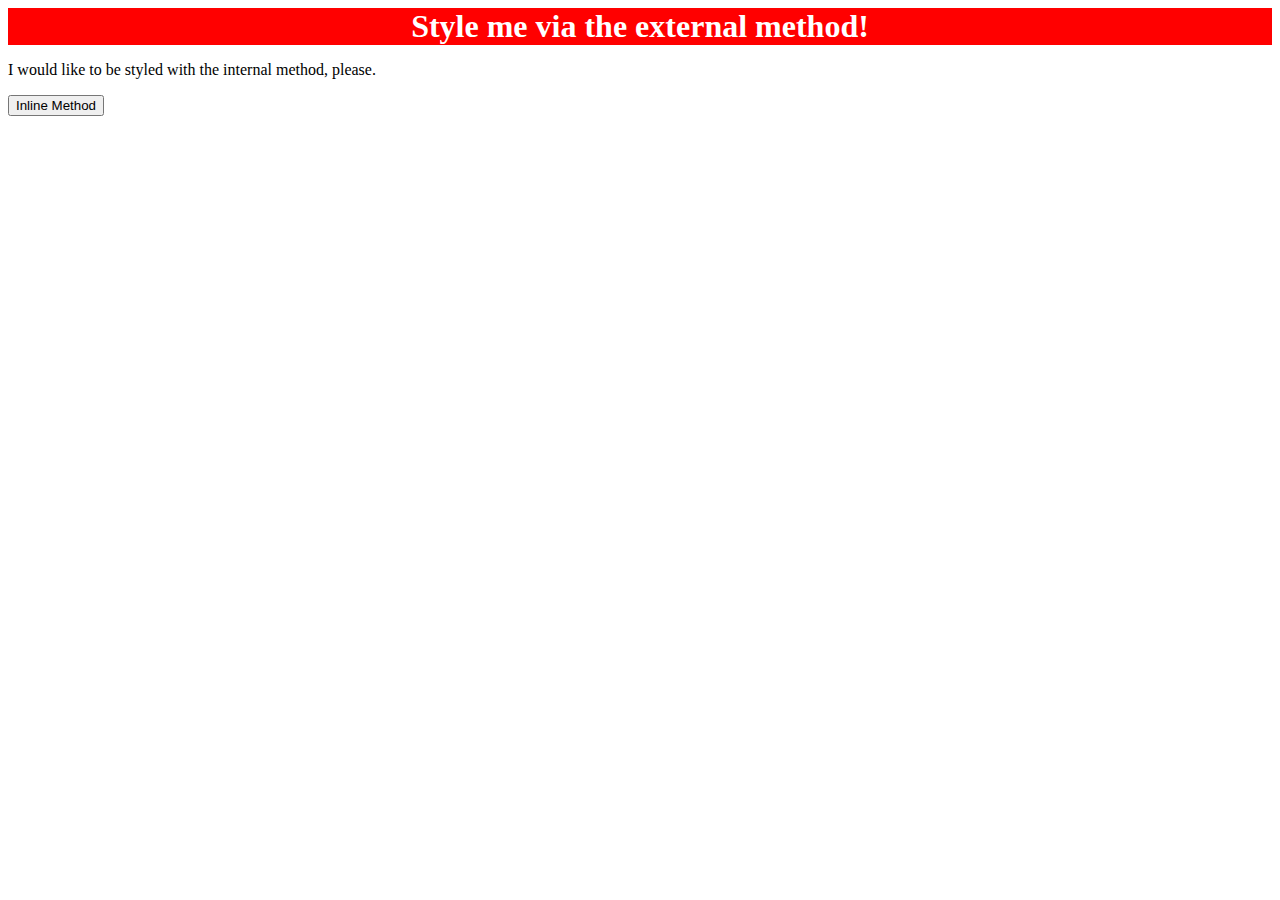
==== foundations/01-css-methods/index.html @ b9c77a5f "Added external CSS method to <div>" ====
<!DOCTYPE html>
<html lang="en">
  <head>
    <meta charset="UTF-8">
    <meta http-equiv="X-UA-Compatible" content="IE=edge">
    <meta name="viewport" content="width=device-width, initial-scale=1.0">
    <link rel="stylesheet" href="style.css" />
    <title>Methods for Adding CSS</title>
  </head>
  <body>
    <div>Style me via the external method!</div>
    <p>I would like to be styled with the internal method, please.</p>
    <button>Inline Method</button>
  </body>
</html>
---- foundations/01-css-methods/style.css ----
div {
  background-color: red;
  color: white;
  font-size: 32px;
  text-align: center;
  font-weight: bold;
}
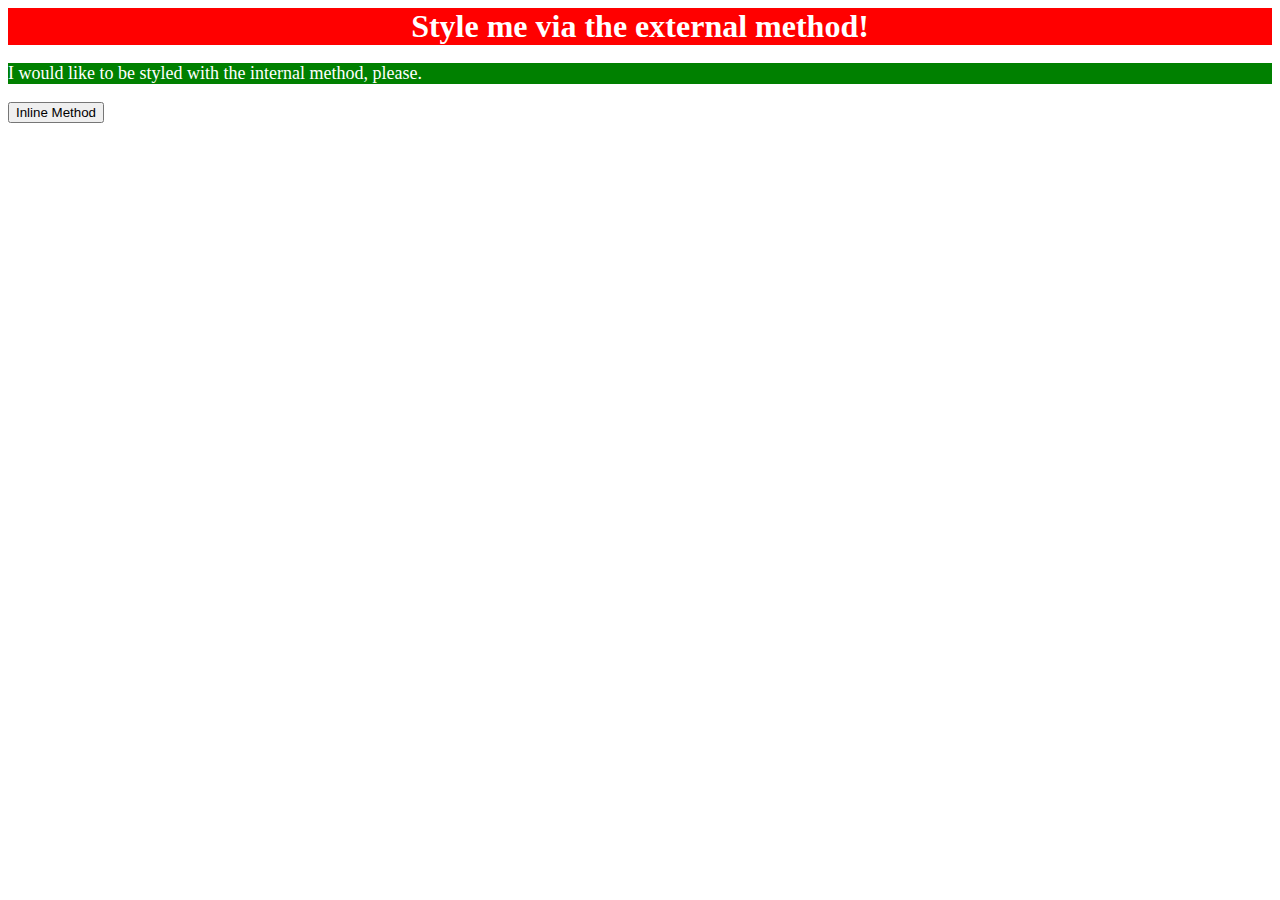
==== commit 30400a3b: "Added internal CSS method for <p>" ====
--- a/foundations/01-css-methods/index.html
+++ b/foundations/01-css-methods/index.html
@@ -5,6 +5,13 @@
     <meta http-equiv="X-UA-Compatible" content="IE=edge">
     <meta name="viewport" content="width=device-width, initial-scale=1.0">
     <link rel="stylesheet" href="style.css" />
+    <style>
+      p {
+        background-color: green;
+        color: white;
+        font-size: 18px;
+      }
+    </style>
     <title>Methods for Adding CSS</title>
   </head>
   <body>
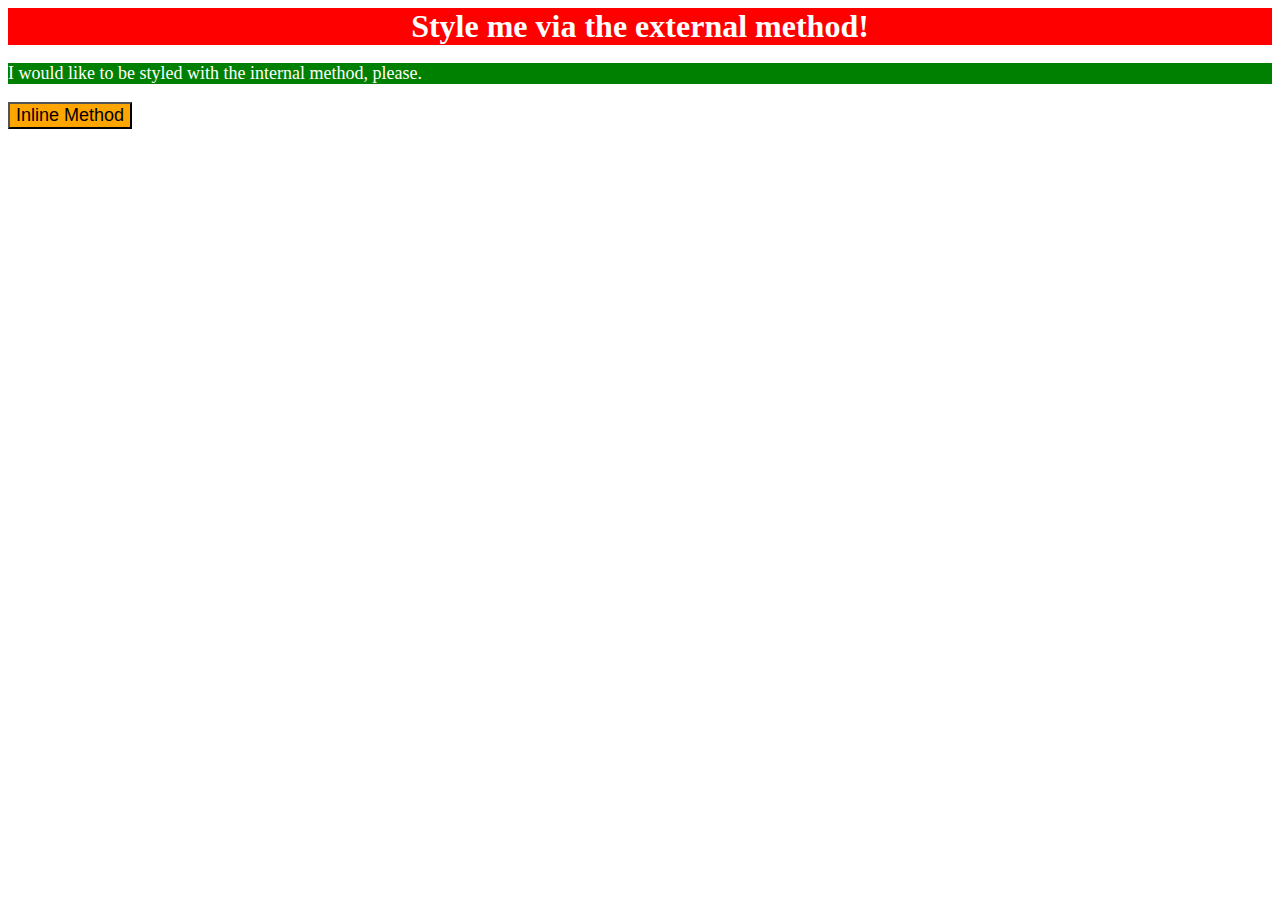
==== commit 3f5bb822: "Added inline CSS method to <button>" ====
--- a/foundations/01-css-methods/index.html
+++ b/foundations/01-css-methods/index.html
@@ -17,6 +17,6 @@
   <body>
     <div>Style me via the external method!</div>
     <p>I would like to be styled with the internal method, please.</p>
-    <button>Inline Method</button>
+    <button style="background-color: orange; font-size: 18px;">Inline Method</button>
   </body>
 </html>
